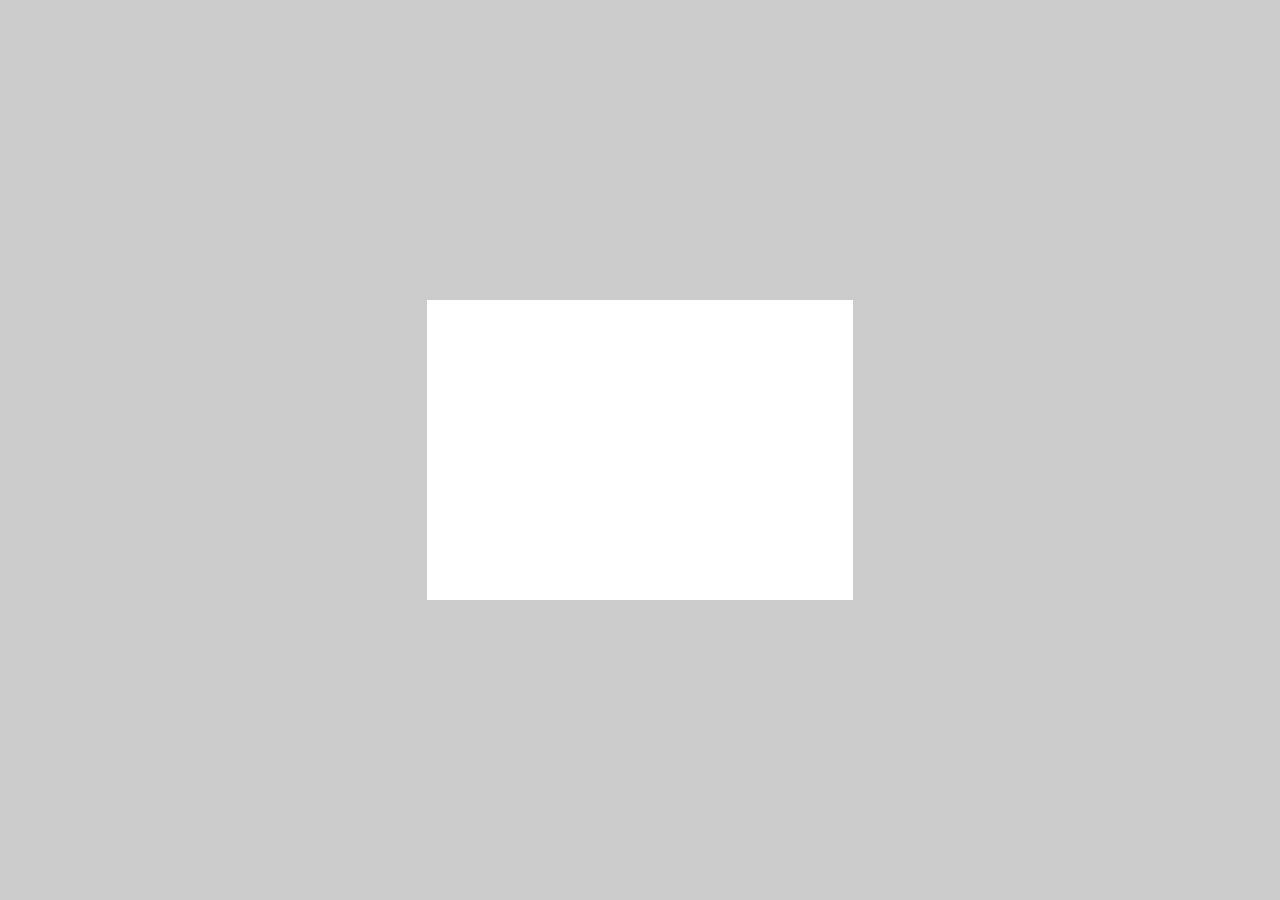
==== index.html @ 2bfdc830 "Inicio" ====
<!DOCTYPE html>
<html>

<head>
  <meta charset="UTF-8">
  <meta name="viewport" content="width=device-width, initial-scale=1">

  <title></title>

  <link rel="stylesheet" href="css/bootstrap.min.css">
  <link rel="stylesheet" href="css/login.css">
</head>

<body>

  <!--forme de login-->
  <div class="login-form col-xs-10 col-xs-offset-1 col-sm-6 col-sm-offset-3 col-md-4 col-md-offset-4"></div>
  <script src="js/jquery-2.2.4.min.js"></script>
  <script src="js/bootstrap.min.js"></script>
</body>

</html>
---- css/login.css ----
body {
	/*altura da tela*/
	min-height: 100vh; 
	/*cor de fundo da tela*/
	background-color: #CCC; 
	/*muda a cor de fundo de fundo dinamicamente*/
	background-image: url('https://unsplash.it/g/1920/1080?random'); 
}

/*ajustes de login-form*/
.login-form{
	height: 300px;
	background-color: #fff;

	/*centraliza*/
	margin-top: 50vh;
	transform: translateY(-50%);
}
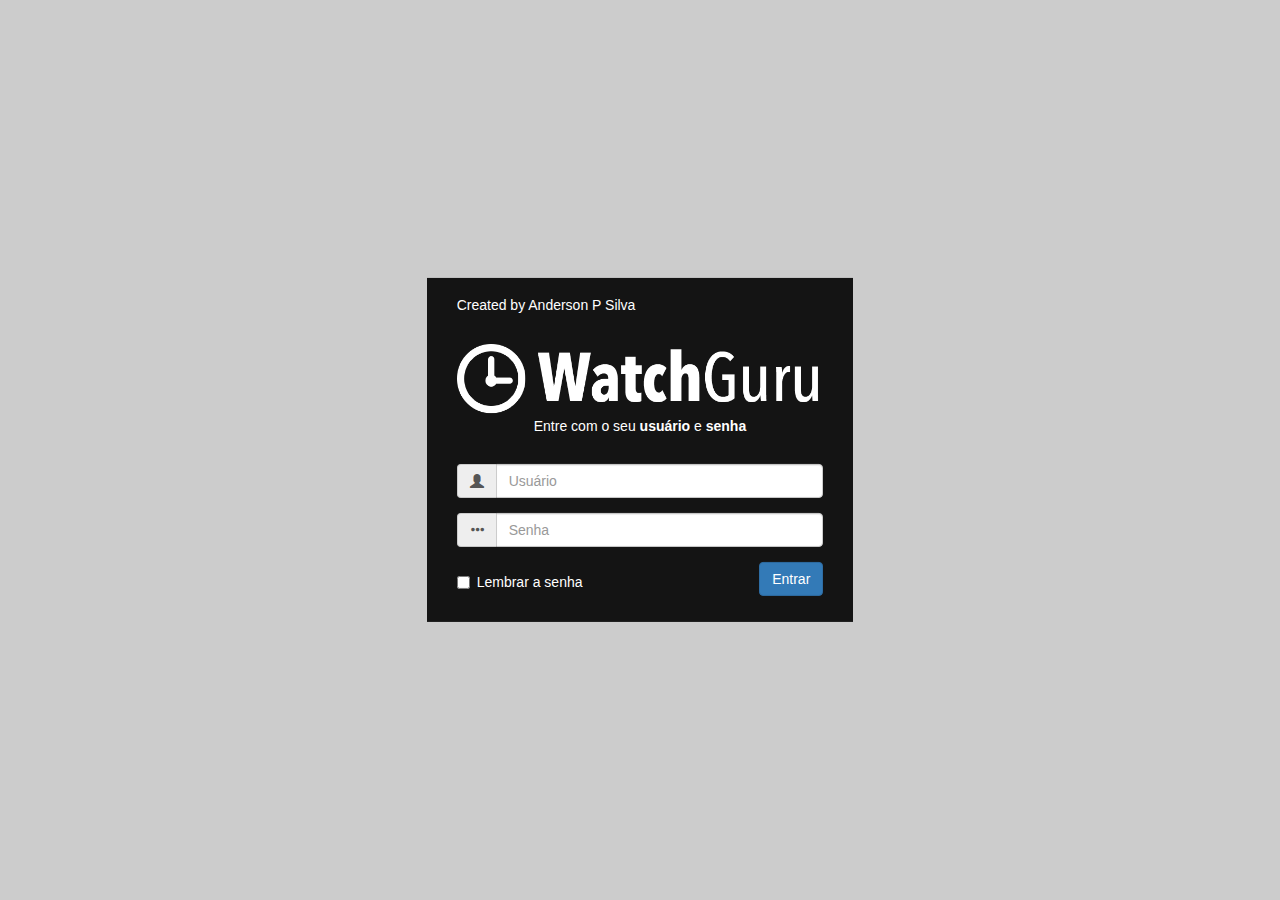
==== commit 79985c75: "Inicia o form de login" ====
--- a/index.html
+++ b/index.html
@@ -14,7 +14,54 @@
 <body>
 
   <!--forme de login-->
-  <div class="login-form col-xs-10 col-xs-offset-1 col-sm-6 col-sm-offset-3 col-md-4 col-md-offset-4"></div>
+  <div class="login-form col-xs-10 col-xs-offset-1 col-sm-6 col-sm-offset-3 col-md-4 col-md-offset-4">
+
+    <!--cria o cabeçalho do form de login-->
+
+    <header>
+      <h2>Created by Anderson P Silva</h2>
+      <h1><img class="img-responsive" src="img/watchguru.png"></h1>
+      <h2 class="text-center">Entre com o seu <b> usuário</b> e <b>senha</b></h2>
+    </header>
+
+    <!--cria o primeiro input do formulário-->
+    <form>
+      <div class="form-group">
+        <div class="input-group">
+          <div class="input-group-addon">
+            <!--adiciona o glyphicon-->
+            <spam class="glyphicon glyphicon-user"></spam>
+          </div>
+          <input type="text" name="usuário" class="form-control" placeholder="Usuário">
+        </div>
+
+      </div>
+
+      <!--cria o segundo input do formulário-->
+
+      <div class="form-group">
+        <div class="input-group">
+          <div class="input-group-addon">
+            <!--adiciona o glyphicon-->
+            <spam class="glyphicon glyphicon-option-horizontal"></spam>
+          </div>
+          <input type="password" name="senha" class="form-control" placeholder="Senha">
+        </div>
+      </div>
+
+      <!--cria o rodape do formulário-->
+      <footer>
+        <!--cria o checkbox para lembrar a senha-->
+        <div class="checkbox pull-left">
+          <label><input type="checkbox" name="lembar">Lembrar a senha</label>
+        </div>
+        <!--cria o button do formulário-->
+        <button type="submit" class="btn btn-primary pull-right">Entrar</button>
+
+      </footer>
+    </form>
+  </div>
+
   <script src="js/jquery-2.2.4.min.js"></script>
   <script src="js/bootstrap.min.js"></script>
 </body>
--- a/css/login.css
+++ b/css/login.css
@@ -1,20 +1,23 @@
 body {
-	/*altura da tela*/
-	min-height: 100vh; 
-	/*cor de fundo da tela*/
-	background-color: #CCC; 
-	/*muda a cor de fundo de fundo dinamicamente*/
-	background-image: url('https://unsplash.it/g/1920/1080?random'); 
+	min-height: 100vh;
+	background-color: #CCC;
+	background-image: url('https://unsplash.it/g/1920/1080?random');
 }
 
-/*ajustes de login-form*/
-.login-form{
-	height: 300px;
-	background-color: #fff;
+.login-form {
+	margin-top: 50vh;
+	padding: 20px 30px;
+	background-color: rgba(0, 0, 0, .9);
+	color: #FFF;
 
-	/*centraliza*/
-	margin-top: 50vh;
 	transform: translateY(-50%);
 }
 
+.login-form h1 {
+	margin: 0 0 5px;
+}
 
+.login-form h2 {
+	margin: 0 0 30px;
+	font-size: 1em;
+}